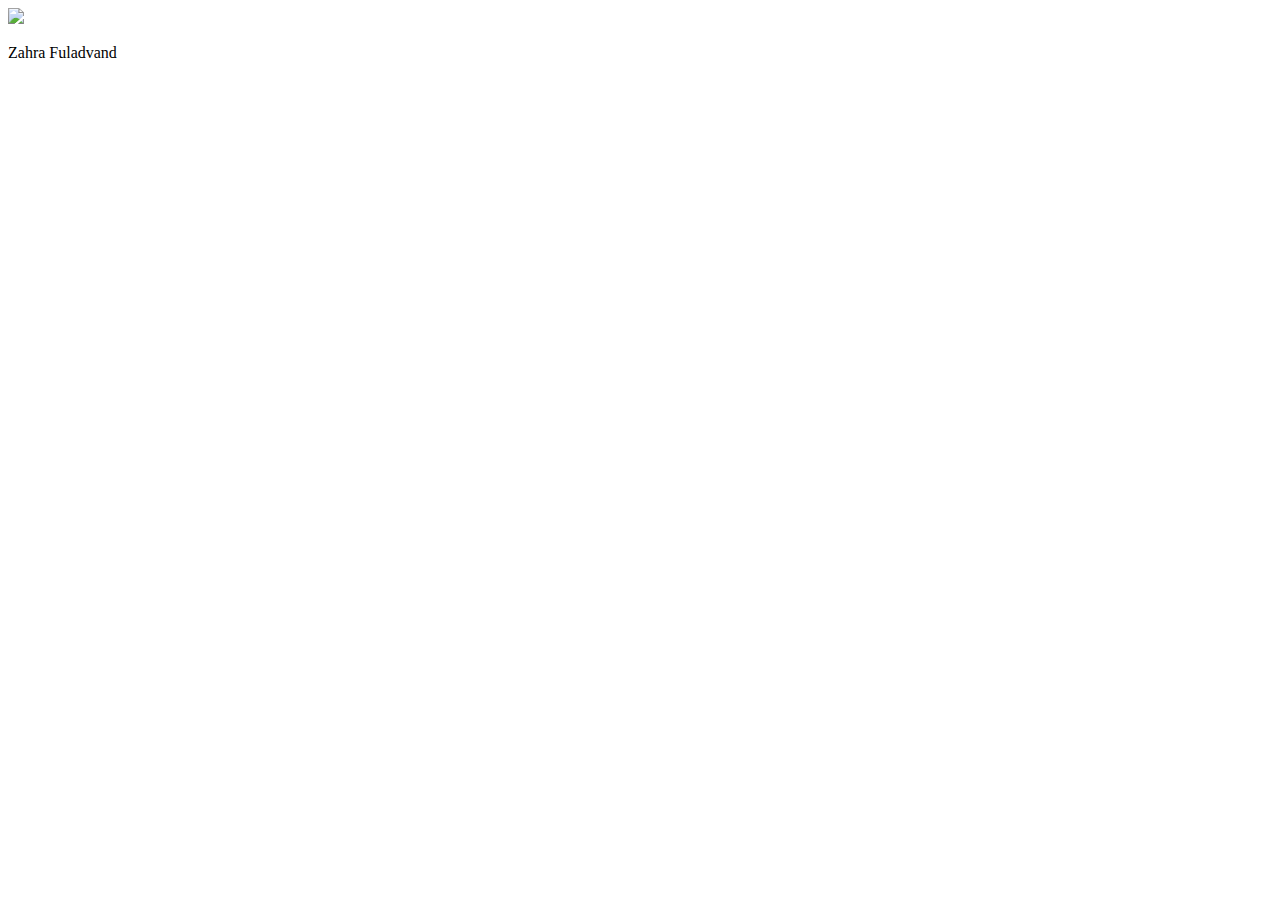
==== index.html @ ef6526cf "dw" ====
﻿<!DOCTYPE html>
<html>
  <head>
    <title>Home</title>
    <meta http-equiv="X-UA-Compatible" content="IE=edge"/>
    <meta http-equiv="content-type" content="text/html; charset=utf-8"/>
    <meta name="viewport" content="width=device-width, initial-scale=1.0"/>
    <meta name="apple-mobile-web-app-capable" content="yes"/>
    <link href="data/apple-touch-icon.png" rel="apple-touch-icon"/>
    <link href="data/startup-iphone.png" rel="apple-touch-startup-image" media="screen and (max-device-width: 320px)"/>
    <link href="resources/css/jquery-ui-themes.css" type="text/css" rel="stylesheet"/>
    <link href="resources/css/axure_rp_page.css" type="text/css" rel="stylesheet"/>
    <link href="data/styles.css" type="text/css" rel="stylesheet"/>
    <link href="files/home/styles.css" type="text/css" rel="stylesheet"/>
    <script src="resources/scripts/jquery-1.7.1.min.js"></script>
    <script src="resources/scripts/jquery-ui-1.8.10.custom.min.js"></script>
    <script src="resources/scripts/prototypePre.js"></script>
    <script src="data/document.js"></script>
    <script src="resources/scripts/prototypePost.js"></script>
    <script src="files/home/data.js"></script>
    <script type="text/javascript">
      $axure.utils.getTransparentGifPath = function() { return 'resources/images/transparent.gif'; };
      $axure.utils.getOtherPath = function() { return 'resources/Other.html'; };
      $axure.utils.getReloadPath = function() { return 'resources/reload.html'; };
    </script>
  </head>
  <body>
    <div id="base" class="">

      <!-- Unnamed (Image) -->
      <div id="u0" class="ax_default image">
        <img id="u0_img" class="img " src="images/home/u0.jpg"/>
        <!-- Unnamed () -->
        <div id="u1" class="text" style="display:none; visibility: hidden">
          <p><span></span></p>
        </div>
      </div>

      <!-- Unnamed (Rectangle) -->
      <div id="u2" class="ax_default heading_1">
        <div id="u2_div" class=""></div>
        <!-- Unnamed () -->
        <div id="u3" class="text">
          <p><span>Zahra Fuladvand</span></p>
        </div>
      </div>
    </div>
  </body>
</html>
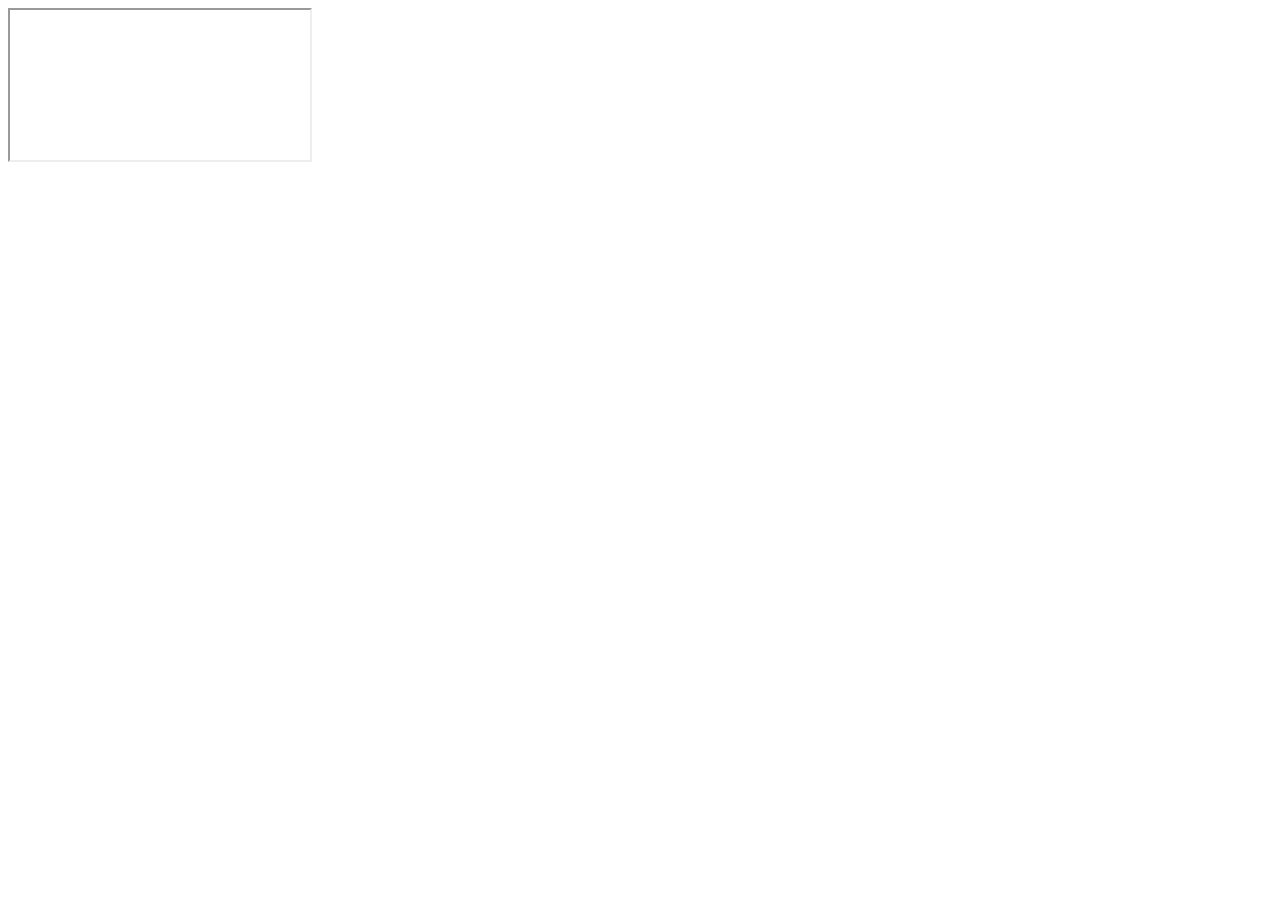
==== commit f480a7a9: "fe" ====
--- a/index.html
+++ b/index.html
@@ -27,22 +27,9 @@
   <body>
     <div id="base" class="">
 
-      <!-- Unnamed (Image) -->
-      <div id="u0" class="ax_default image">
-        <img id="u0_img" class="img " src="images/home/u0.jpg"/>
-        <!-- Unnamed () -->
-        <div id="u1" class="text" style="display:none; visibility: hidden">
-          <p><span></span></p>
-        </div>
-      </div>
-
-      <!-- Unnamed (Rectangle) -->
-      <div id="u2" class="ax_default heading_1">
-        <div id="u2_div" class=""></div>
-        <!-- Unnamed () -->
-        <div id="u3" class="text">
-          <p><span>Zahra Fuladvand</span></p>
-        </div>
+      <!-- Unnamed (Inline Frame) -->
+      <div id="u0" class="ax_default">
+        <iframe id="u0_input" scrolling="auto" frameborder="1" webkitallowfullscreen mozallowfullscreen allowfullscreen></iframe>
       </div>
     </div>
   </body>
